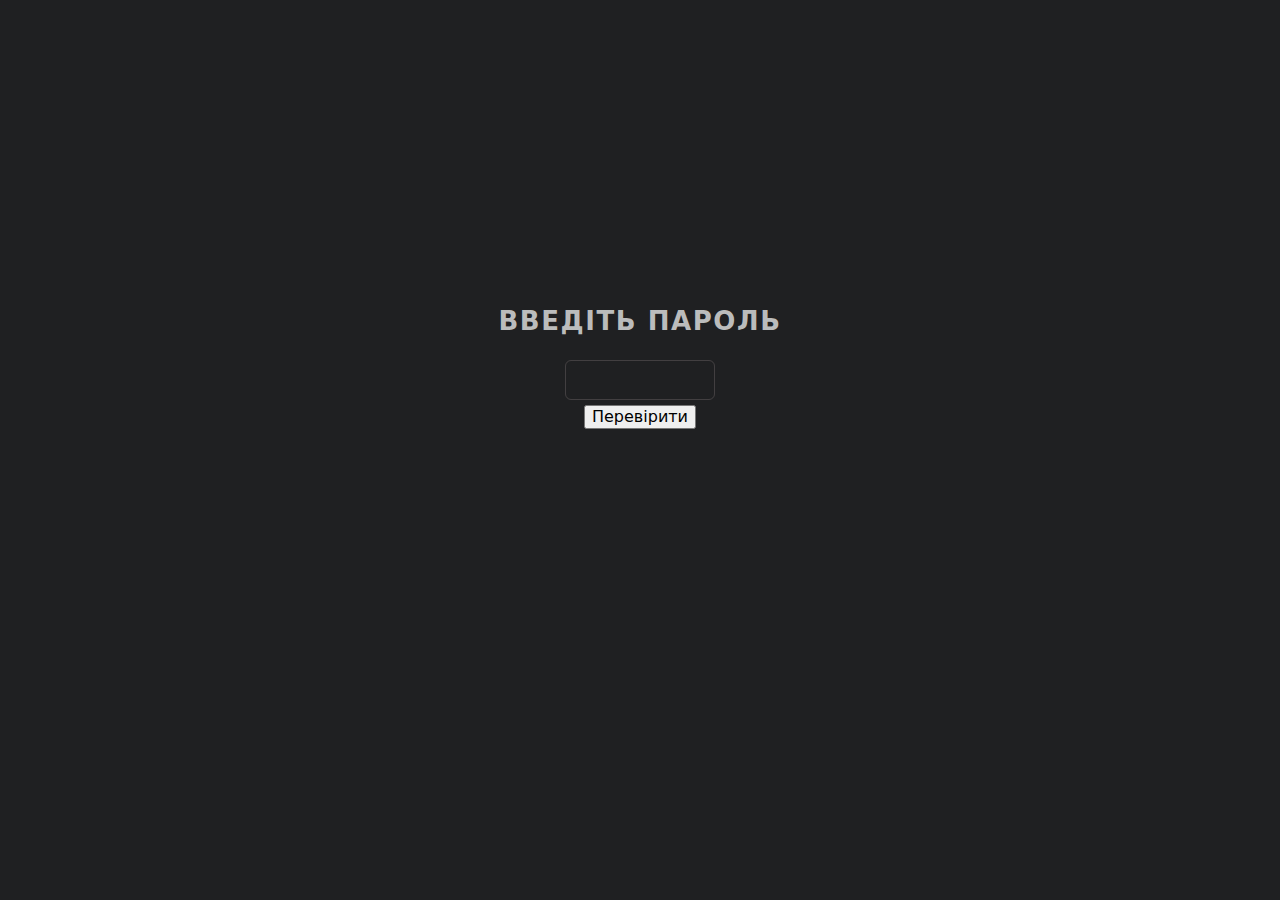
==== index.html @ 53b0541f "1 demo" ====
<!DOCTYPE html>
<html lang="en">
<head>
    <meta charset="UTF-8">
    <meta name="viewport" content="width=device-width, initial-scale=1.0">
    <link rel="preconnect" href="https://fonts.googleapis.com">
    <link rel="preconnect" href="https://fonts.gstatic.com" crossorigin>
    <link href="https://fonts.googleapis.com/css2?family=Karla&display=swap" rel="stylesheet">
    <link
      rel="stylesheet"
      href="https://cdnjs.cloudflare.com/ajax/libs/modern-normalize/1.1.0/modern-normalize.min.css"
    />
    <link rel="stylesheet" href="./css/index.css" />
    <title>PASS</title>
</head>
<body>    
    <div>
        <h1 class="main_text">ВВЕДІТЬ ПАРОЛЬ</h1>
        <div class="pass_cont">
            <input type="text" id="password" class="pass" required />
        </div>
        <div class="btn_cont">
            <button id="validateButton" class="btn">Перевірити</button>
        </div>
    </div>
    <script src="/js/valid.js" type="module"></script>
</body>
</html>
---- css/index.css ----
body {
    background-color: #1f2022;
}

.main_text {
    display: flex;
    margin-top: 300px;
    color: #bbbcbc;
    justify-content: center;
    font-weight: 900;
    font-size: 26px;
    line-height: 1.62;
    text-align: center;
    letter-spacing: 0.06em;
    text-transform: uppercase;
}

.pass_cont {
display: flex;
justify-content: center;
}

.pass {
    justify-content: center;
    width: 150px;
    height: 40px;
    border: 1px solid rgba(212, 191, 191, 0.2);
    background-color: rgba(255, 0, 0, 0);
    border-radius: 6px;
    outline: none;
    color: #bbbcbc;
    font-size: xx-large;
    text-align: center;
    outline: transparent;
}
.pass[type=text]:focus {
    border: 3px solid #555;
}

.btn_cont {
    display: flex;
    justify-content: center;
    padding-top: 5px;
}
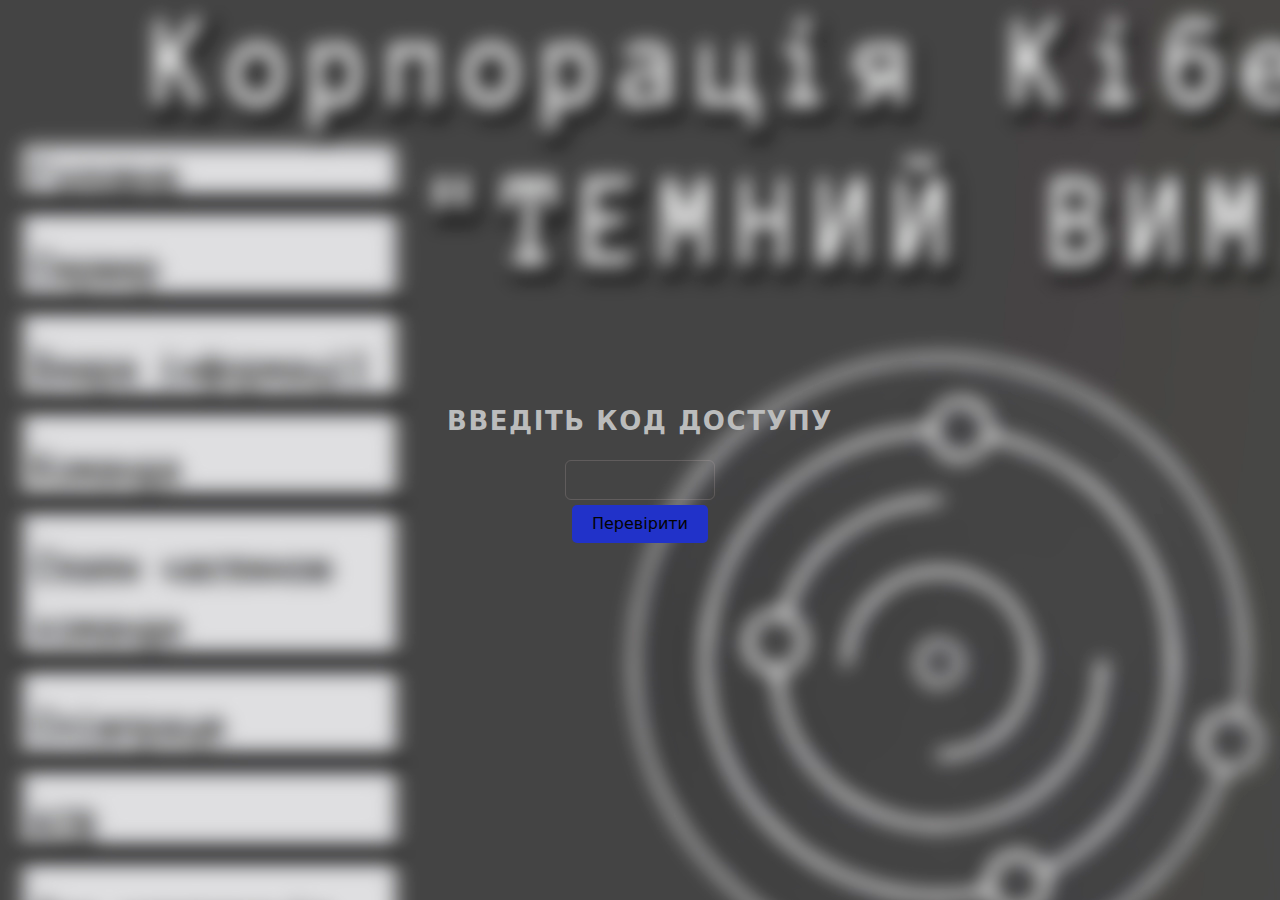
==== commit b0103a6b: "5 демо" ====
--- a/index.html
+++ b/index.html
@@ -1,5 +1,5 @@
 <!DOCTYPE html>
-<html lang="en">
+<html lang="ua">
 <head>
     <meta charset="UTF-8">
     <meta name="viewport" content="width=device-width, initial-scale=1.0">
@@ -15,7 +15,7 @@
 </head>
 <body>    
     <div>
-        <h1 class="main_text">ВВЕДІТЬ ПАРОЛЬ</h1>
+        <h1 class="main_text">Введіть код доступу</h1>
         <div class="pass_cont">
             <input type="text" id="password" class="pass" required />
         </div>
@@ -23,6 +23,6 @@
             <button id="validateButton" class="btn">Перевірити</button>
         </div>
     </div>
-    <script src="/js/valid.js" type="module"></script>
+    <script src="./js/valid.js"></script>
 </body>
 </html>--- a/css/index.css
+++ b/css/index.css
@@ -1,10 +1,11 @@
 body {
     background-color: #1f2022;
+    background-image: url(/img/темfний.jpg);
 }
 
 .main_text {
     display: flex;
-    margin-top: 300px;
+    margin-top: 400px;
     color: #bbbcbc;
     justify-content: center;
     font-weight: 900;
@@ -41,4 +42,27 @@
     display: flex;
     justify-content: center;
     padding-top: 5px;
-}+}
+
+/* Стиль кнопки */
+.btn {
+    display: inline-block;
+    padding: 10px 20px;
+    background-color: rgb(33, 50, 201);
+    /* Початковий колір */
+    color: #030303;
+    text-align: center;
+    text-decoration: none;
+    font-size: 16px;
+    border: none;
+    cursor: pointer;
+    border-radius: 5px;
+    transition: background-color 0.3s ease;
+    /* Анімація зміни кольору фону */
+}
+
+/* Стиль кнопки при наведенні курсору */
+.btn:hover {
+    background-color: rgb(65, 65, 209);
+    /* Кінцевий колір при наведенні */
+}
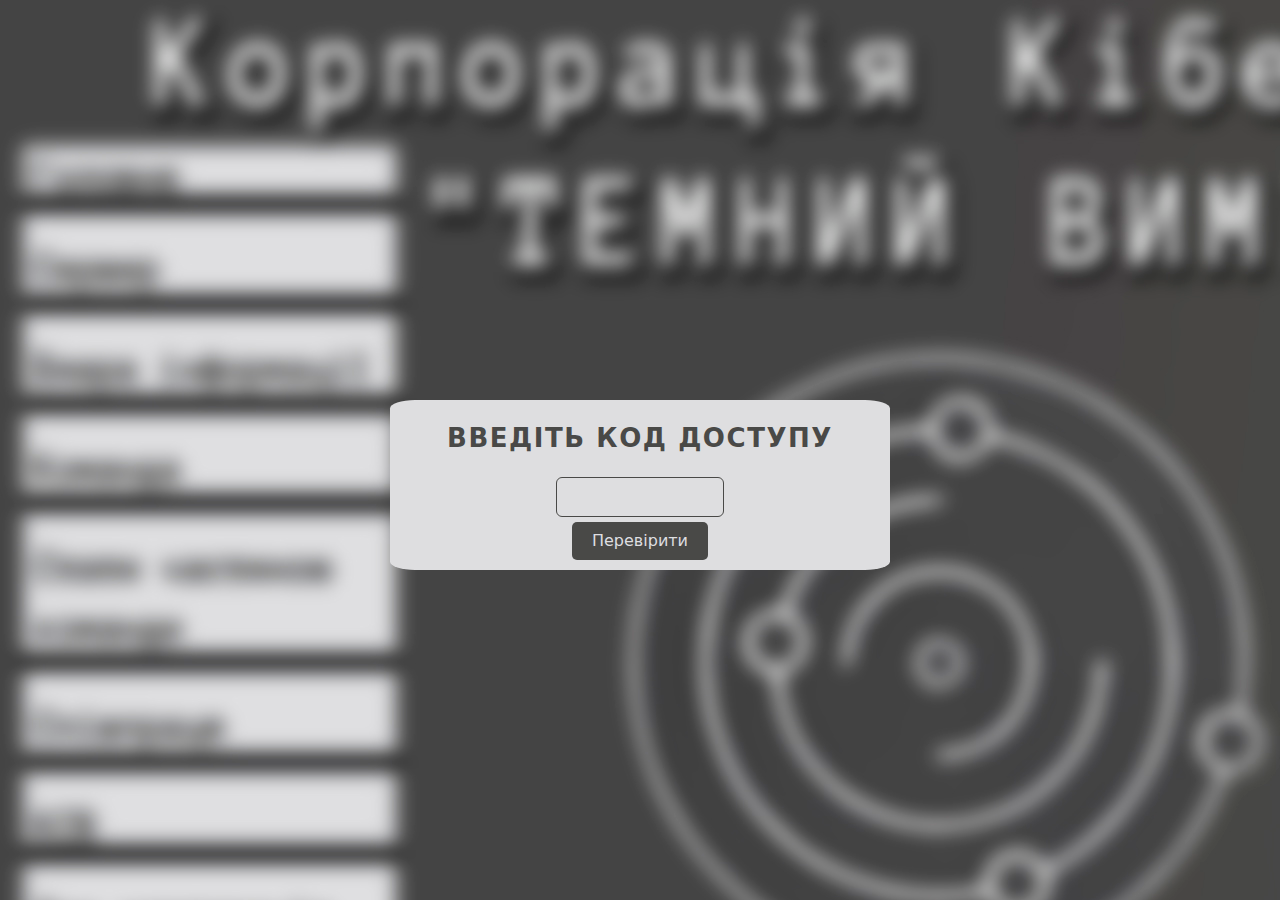
==== commit 4199cc7e: "9 demo" ====
--- a/index.html
+++ b/index.html
@@ -14,7 +14,7 @@
     <title>PASS</title>
 </head>
 <body>    
-    <div>
+    <div class="cont">
         <h1 class="main_text">Введіть код доступу</h1>
         <div class="pass_cont">
             <input type="text" id="password" class="pass" required />
--- a/css/index.css
+++ b/css/index.css
@@ -1,13 +1,20 @@
 body {
     background-color: #1f2022;
-    background-image: url(/img/темfний.jpg);
+    background-image: url(../img/bg-hiden.jpg);
+    display: flex;
+    justify-content: center;
+}
+
+.cont {
+    margin-top: 400px;
+    background-color: #dedee0;
+    width: 500px;
+    height: 170px;
+    border-radius: 5%;
 }
 
 .main_text {
-    display: flex;
-    margin-top: 400px;
-    color: #bbbcbc;
-    justify-content: center;
+    color: #494947;
     font-weight: 900;
     font-size: 26px;
     line-height: 1.62;
@@ -23,19 +30,19 @@
 
 .pass {
     justify-content: center;
-    width: 150px;
+    width: 168px;
     height: 40px;
-    border: 1px solid rgba(212, 191, 191, 0.2);
+    border: 1px solid #494947;
     background-color: rgba(255, 0, 0, 0);
     border-radius: 6px;
     outline: none;
-    color: #bbbcbc;
+    color: #494947;
     font-size: xx-large;
     text-align: center;
     outline: transparent;
 }
 .pass[type=text]:focus {
-    border: 3px solid #555;
+    border: 3px solid #203256;
 }
 
 .btn_cont {
@@ -48,9 +55,9 @@
 .btn {
     display: inline-block;
     padding: 10px 20px;
-    background-color: rgb(33, 50, 201);
+    background-color: #494947;
     /* Початковий колір */
-    color: #030303;
+    color: #dedee0;
     text-align: center;
     text-decoration: none;
     font-size: 16px;
@@ -63,6 +70,6 @@
 
 /* Стиль кнопки при наведенні курсору */
 .btn:hover {
-    background-color: rgb(65, 65, 209);
+    background-color: #203256;
     /* Кінцевий колір при наведенні */
 }
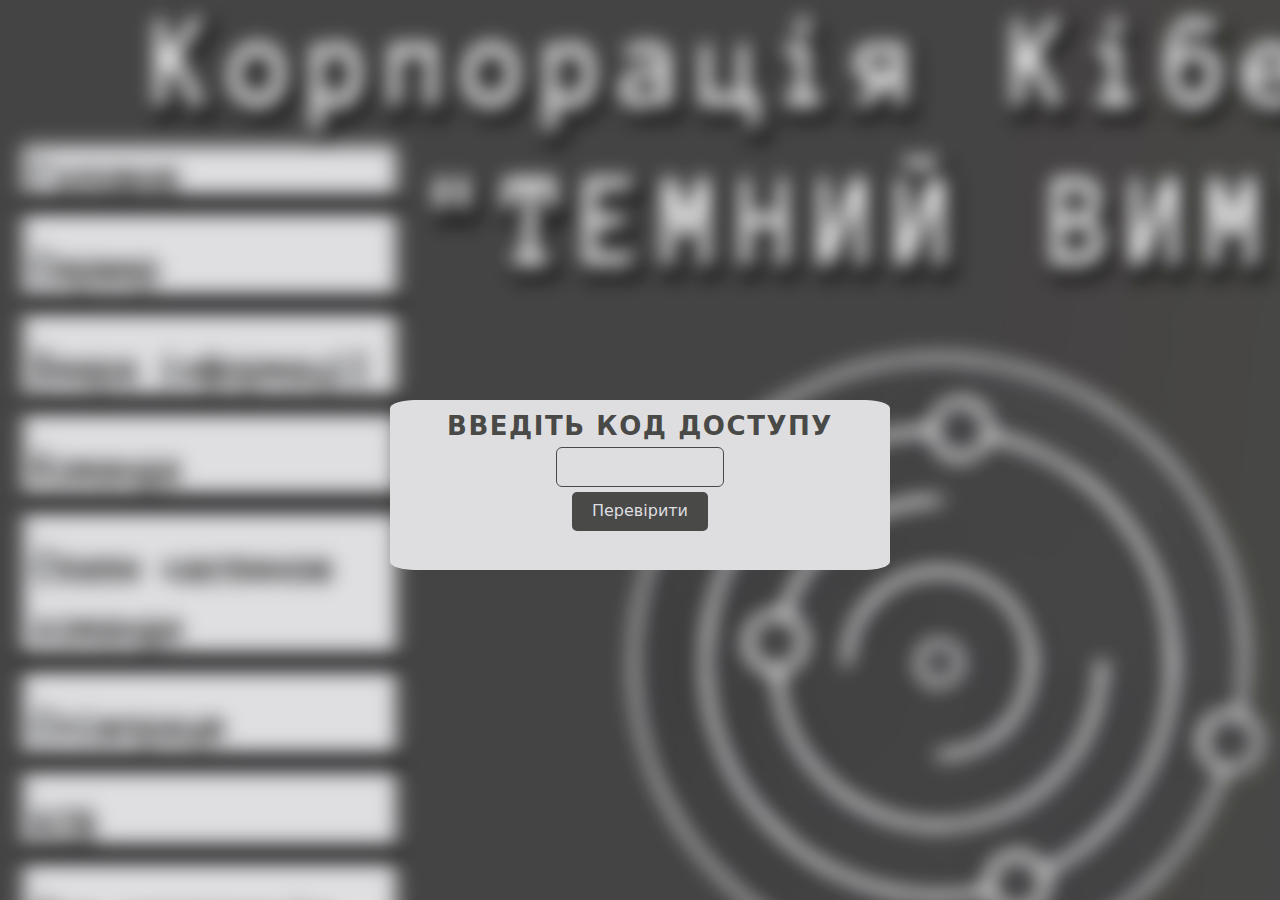
==== commit 1d40cb26: "0.11" ====
--- a/index.html
+++ b/index.html
@@ -11,7 +11,7 @@
       href="https://cdnjs.cloudflare.com/ajax/libs/modern-normalize/1.1.0/modern-normalize.min.css"
     />
     <link rel="stylesheet" href="./css/index.css" />
-    <title>PASS</title>
+    <title>Темний вимір</title>
 </head>
 <body>    
     <div class="cont">
--- a/css/index.css
+++ b/css/index.css
@@ -6,6 +6,8 @@
 }
 
 .cont {
+    padding-top: 5px;
+    padding-bottom: 5px;
     margin-top: 400px;
     background-color: #dedee0;
     width: 500px;
@@ -14,6 +16,7 @@
 }
 
 .main_text {
+    margin: 0;
     color: #494947;
     font-weight: 900;
     font-size: 26px;
